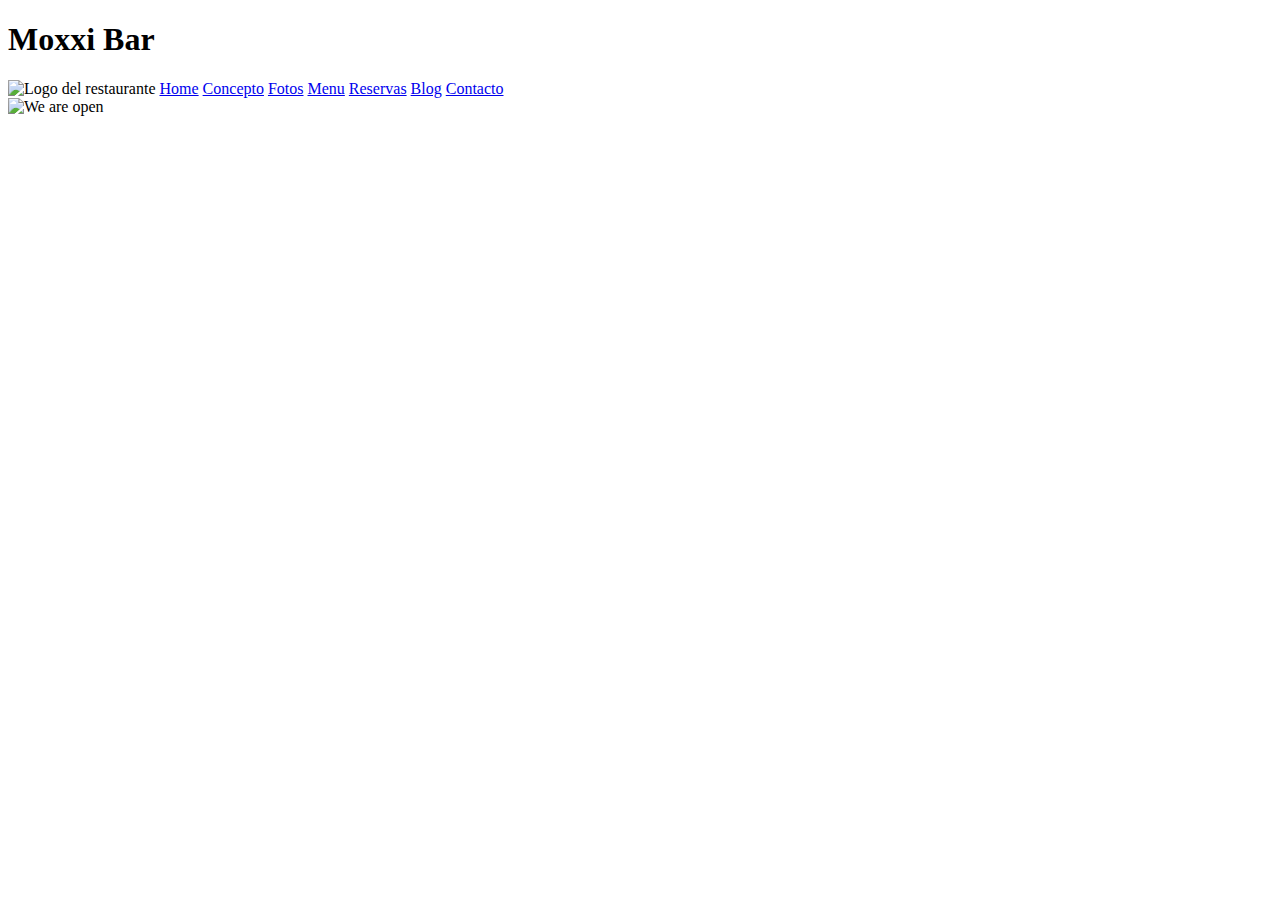
==== index.html @ 000be272 "Ejercicio recrear web de un bar solo html" ====
<!DOCTYPE html>
<html lang="en">
    <head>
        <meta charset="UTF-8">
        <meta name="viewport" content="width=device-width, initial-scale=1.0">
        <title>HTML/CSS S1: Ejercicios Restaurante</title>
    </head>
    <body>
        <header>
            <h1>Moxxi Bar</h1>
            <nav>
                <img src="./Imgbar/logo-bar.jpg" alt="Logo del restaurante"/>
                <a href="/">Home</a>
                <a href="./concepto.html">Concepto</a>
                <a href="./fotos.html">Fotos</a>
                <a href="./menu.html">Menu</a>
                <a href="./reservas.html">Reservas</a> 
                <a href="./blog.html">Blog</a>
                <a href="./contacto.html">Contacto</a> 
            </nav>
        </header>
        <main>
            <img src="./Imgbar/foto-main.JPG" alt="We are open"/>
        </main>
    </body>
</html>
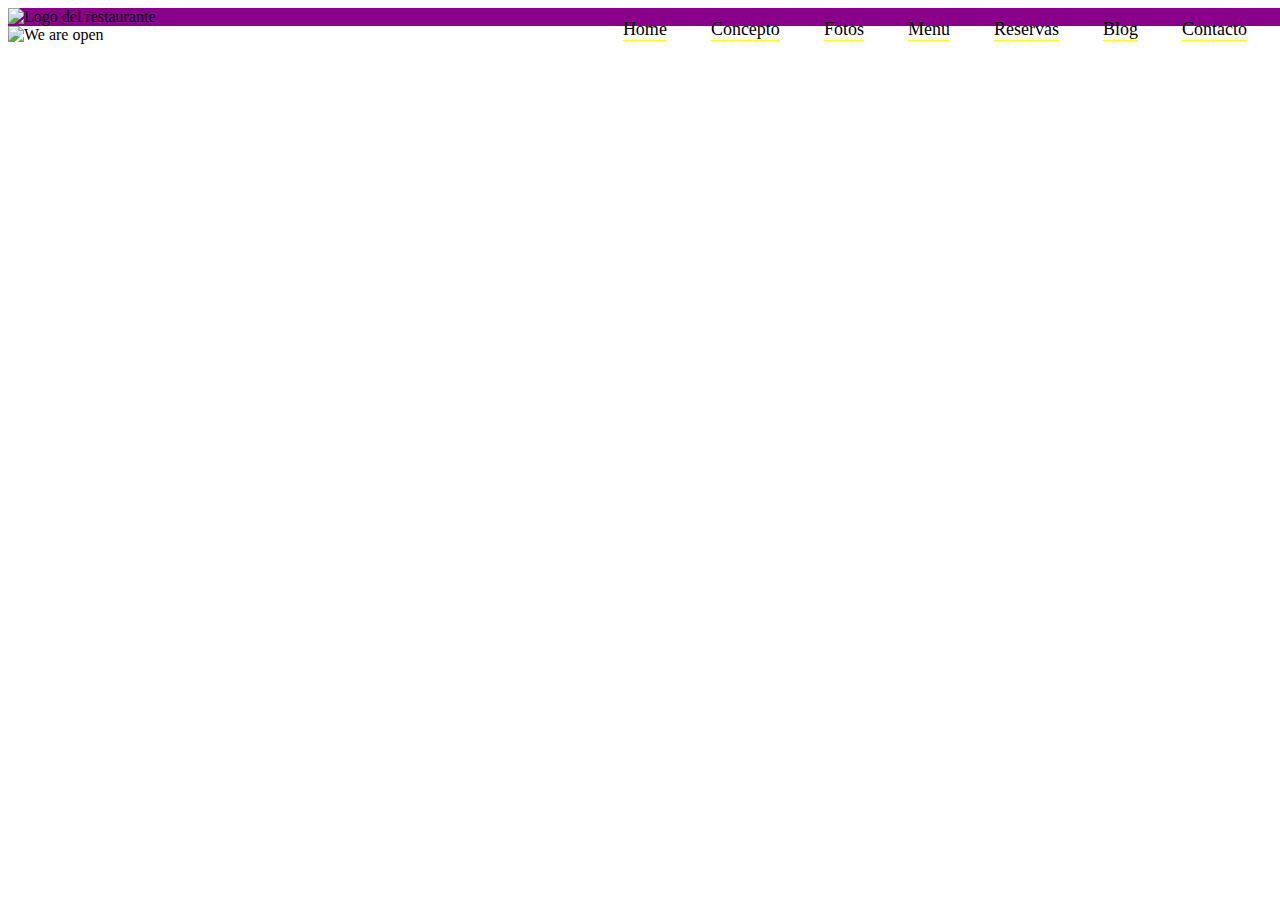
==== commit a939b315: "Modificado con estilos el index y el concepto" ====
--- a/index.html
+++ b/index.html
@@ -4,19 +4,21 @@
         <meta charset="UTF-8">
         <meta name="viewport" content="width=device-width, initial-scale=1.0">
         <title>HTML/CSS S1: Ejercicios Restaurante</title>
+        <link rel="stylesheet" href="./styles/index.css" type="text/css" />
     </head>
     <body>
         <header>
-            <h1>Moxxi Bar</h1>
             <nav>
                 <img src="./Imgbar/logo-bar.jpg" alt="Logo del restaurante"/>
-                <a href="/">Home</a>
-                <a href="./concepto.html">Concepto</a>
-                <a href="./fotos.html">Fotos</a>
-                <a href="./menu.html">Menu</a>
-                <a href="./reservas.html">Reservas</a> 
-                <a href="./blog.html">Blog</a>
-                <a href="./contacto.html">Contacto</a> 
+                <div>
+                    <a href="/">Home</a>
+                    <a href="./concepto.html">Concepto</a>
+                    <a href="./fotos.html">Fotos</a>
+                    <a href="./menu.html">Menu</a>
+                    <a href="./reservas.html">Reservas</a> 
+                    <a href="./blog.html">Blog</a>
+                    <a href="./contacto.html">Contacto</a> 
+                </div>
             </nav>
         </header>
         <main>
--- a/styles/index.css
+++ b/styles/index.css
@@ -0,0 +1,20 @@
+header{
+    background-color:darkmagenta;
+    width:1859px;
+    position: relative;
+}
+
+a{
+    margin: 20px;
+    font-family: Cambria, Cochin, Georgia, Times, 'Times New Roman', serif;
+    font-size: large;
+    color: black;
+    text-decoration-color: yellow;
+    text-underline-position: under;
+}
+
+div{
+    position:absolute;
+    left: 32%;
+    top: 60%;
+}